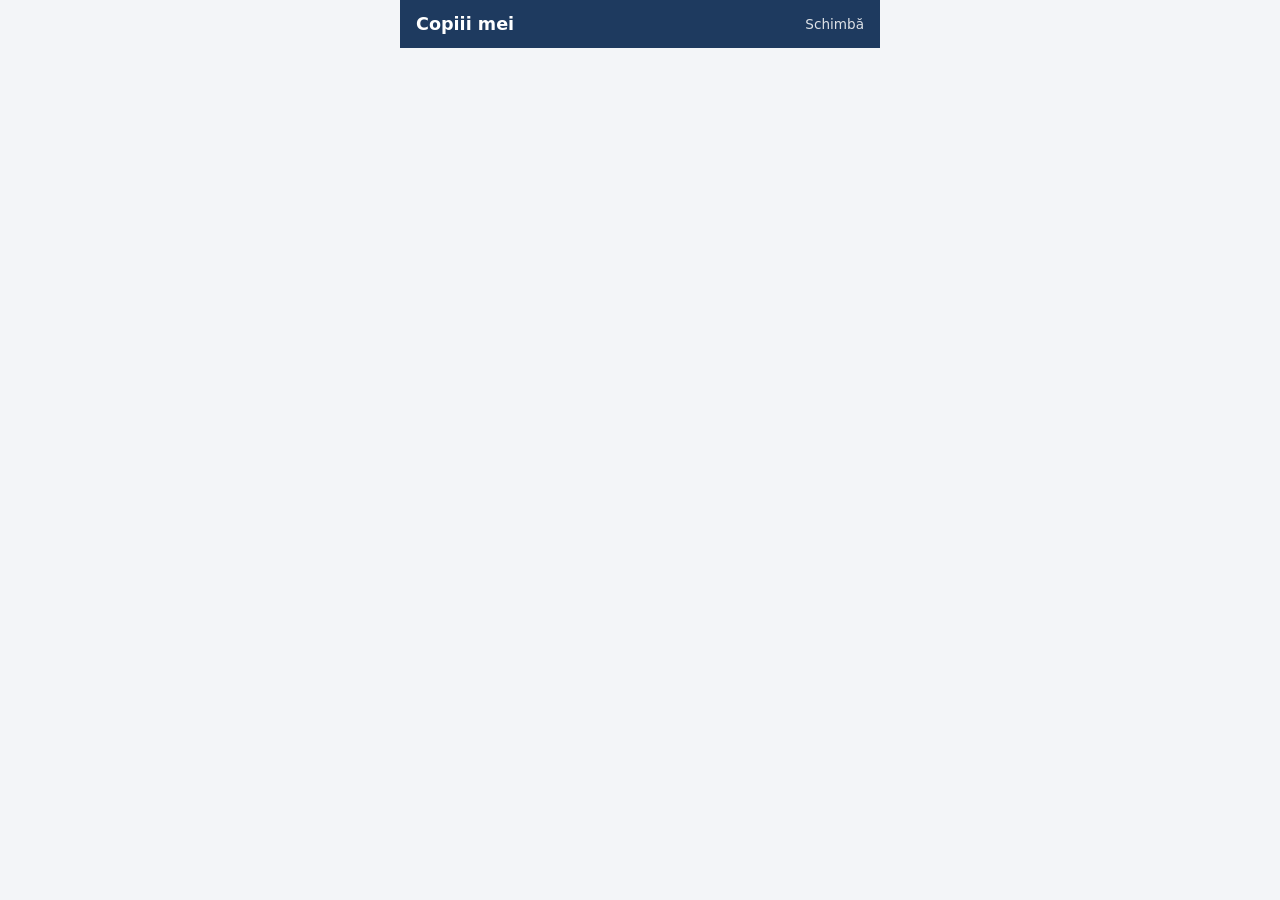
==== static/parent.html @ 10a8052c "Commit initial" ====
<!DOCTYPE html>
<html lang="ro">
<head>
  <meta charset="UTF-8">
  <meta name="viewport" content="width=device-width, initial-scale=1">
  <meta name="theme-color" content="#1e3a5f">
  <title>Afterschool – Părinte</title>
  <link rel="stylesheet" href="/static/style.css">
</head>
<body>
  <div class="phone">
    <div class="appbar">
      <div><h1>Copiii mei</h1><div class="sub" id="who"></div></div>
      <a href="/">Schimbă</a>
    </div>
    <div class="content" id="children"></div>
  </div>
  <div id="toast" class="toast hidden"></div>

  <script src="/static/common.js"></script>
  <script>
    let me = null;
    const openHistory = new Set();  // istoricele deschise raman deschise la reimprospatare

    function timelineHtml(c) {
      const items = [];
      if (c.confirmation === "confirmed") items.push(`<li><span class="t">${c.confirmed_at}</span>Ai confirmat că vine azi</li>`);
      if (c.confirmation === "declined") items.push(`<li><span class="t">${c.confirmed_at}</span>Ai anunțat că nu vine azi</li>`);
      const done = new Set(c.events.map((e) => e.type));
      c.events.forEach((e) => items.push(`<li><span class="t">${e.time}</span>${EVENT_LABEL[e.type]}
        ${e.picked_up_by ? ` cu <b>${esc(e.picked_up_by)}</b>` : ""}
        ${e.method === "MANUAL" ? ' <span class="badge b-manual">manual</span>' : ""}</li>`));
      if (c.confirmation !== "declined") {
        ["BUS_BOARD", "AFTERSCHOOL_ARRIVE", "DEPARTURE"].filter((t) => !done.has(t))
          .forEach((t) => items.push(`<li class="todo">${EVENT_LABEL[t]}</li>`));
      }
      return `<ul class="timeline">${items.join("")}</ul>`;
    }

    function cardHtml(c) {
      const canDecline = c.events.length === 0;
      return `
        <div class="child-card">
          <div class="child-head">
            <div class="avatar">${esc(c.first_name[0])}</div>
            <div><h2>${esc(c.name)}</h2><div class="muted">${esc(c.route || "fără traseu")}</div></div>
          </div>

          ${c.alert ? `<div class="alert-box" style="margin-top:12px">⚠ ${esc(c.alert)}. Profesorul a fost anunțat.</div>` : ""}

          <div class="status-big s-${c.state}">
            <span class="icon">${STATE_ICON[c.state]}</span>
            <div><div class="label">${STATE_LABEL[c.state]}</div>
              <div class="muted">${c.events.length ? "Ultima actualizare: " + c.events[c.events.length - 1].time : "Nicio scanare azi"}</div></div>
          </div>

          <div class="confirm-q">Vine azi la afterschool? ${confBadge(c.confirmation)}</div>
          <div class="confirm-row">
            <button class="ok" onclick="confirmChild('${c.id}','confirmed')" ${c.confirmation === "confirmed" ? "disabled" : ""}>✔ Da, vine</button>
            <button class="danger" onclick="confirmChild('${c.id}','declined')" ${c.confirmation === "declined" || !canDecline ? "disabled" : ""}>✖ Nu vine</button>
          </div>

          ${timelineHtml(c)}

          <details class="history" data-id="${c.id}" ${openHistory.has(c.id) ? "open" : ""}>
            <summary>Istoric ultimele zile</summary>
            <div id="hist-${c.id}" class="muted">Se încarcă…</div>
          </details>
        </div>`;
    }

    async function loadHistory(childId) {
      const el = $(`hist-${childId}`);
      try {
        const days = await api(`/api/children/${childId}/history?user_id=${me.id}`);
        el.innerHTML = days.length ? days.map((d) => `
          <div class="hist-day"><b>${new Date(d.date).toLocaleDateString("ro-RO", { weekday: "short", day: "numeric", month: "short" })}</b>
            · ${d.confirmation === "declined" ? "nu a venit" : d.events.map((e) => `${e.time} ${STATE_ICON[{ BUS_BOARD: "ON_BUS", AFTERSCHOOL_ARRIVE: "AT_AFTERSCHOOL", DEPARTURE: "LEFT" }[e.type]]}`).join(" → ")}
            ${d.events.find((e) => e.picked_up_by) ? `<br><span class="muted">plecat cu ${esc(d.events.find((e) => e.picked_up_by).picked_up_by)}</span>` : ""}
          </div>`).join("") : "Niciun istoric încă.";
      } catch (e) { el.textContent = e.message; }
    }

    async function render() {
      try {
        const data = await api(`/api/me/${me.id}/children`);
        $("children").innerHTML = data.children.map(cardHtml).join("") || '<p class="muted">Niciun copil asociat contului.</p>';
        document.querySelectorAll("details.history").forEach((d) => {
          d.ontoggle = () => { d.open ? openHistory.add(d.dataset.id) : openHistory.delete(d.dataset.id); if (d.open) loadHistory(d.dataset.id); };
          if (d.open) loadHistory(d.dataset.id);
        });
      } catch (e) { toast(e.message, "err"); }
    }

    async function confirmChild(childId, status) {
      try {
        const c = await api(`/api/children/${childId}/confirmation`, { method: "PUT", body: { user_id: me.id, status } });
        toast(status === "confirmed" ? `${c.first_name} vine azi – confirmat` : `Am anunțat că ${c.first_name} nu vine azi`);
        render();
      } catch (e) { toast(e.message, "err"); }
    }

    (async () => {
      me = await requireUser("parent");
      if (!me) return;
      $("who").textContent = `${me.name} · ${new Date().toLocaleDateString("ro-RO", { weekday: "long", day: "numeric", month: "long" })}`;
      startPolling(render);
    })();
  </script>
</body>
</html>
---- static/style.css ----
* { box-sizing: border-box; }
:root {
  --bg: #f3f5f8; --card: #fff; --ink: #1f2933; --muted: #64748b; --line: #e2e8f0;
  --blue: #2563eb; --navy: #1e3a5f; --green: #16a34a; --red: #dc2626; --amber: #d97706;
}
body { margin: 0; font-family: system-ui, -apple-system, "Segoe UI", Roboto, sans-serif; background: var(--bg); color: var(--ink); }
.hidden { display: none !important; }
button, input, select { font: inherit; }
button { border: none; border-radius: 10px; padding: 10px 14px; cursor: pointer; background: var(--blue); color: #fff; font-weight: 600; }
button:disabled { opacity: .4; cursor: not-allowed; }
button.secondary { background: #e2e8f0; color: var(--ink); }
button.danger { background: var(--red); }
button.ok { background: var(--green); }
button.small { padding: 6px 10px; font-size: .85rem; border-radius: 8px; }
input, select { padding: 10px 12px; border-radius: 10px; border: 1px solid #cbd5e1; background: #fff; }
.muted { color: var(--muted); font-size: .9rem; }

.badge { display: inline-block; padding: 3px 10px; border-radius: 999px; font-size: .8rem; font-weight: 700; }
.b-confirmed { background: #dcfce7; color: #166534; }
.b-declined { background: #fee2e2; color: #991b1b; }
.b-none { background: #f1f5f9; color: #64748b; }
.s-WAITING { background: #f1f5f9; color: #475569; }
.s-ON_BUS { background: #fef3c7; color: #92400e; }
.s-AT_AFTERSCHOOL { background: #dbeafe; color: #1e40af; }
.s-LEFT { background: #ede9fe; color: #5b21b6; }
.b-manual { background: #fff7ed; color: #9a3412; }

.toast { position: fixed; left: 50%; transform: translateX(-50%); bottom: 20px; z-index: 50; width: min(92vw, 520px);
  padding: 12px 16px; border-radius: 12px; font-weight: 600; box-shadow: 0 6px 20px #0002; }
.toast.ok { background: #dcfce7; color: #166534; }
.toast.warn { background: #fef3c7; color: #92400e; }
.toast.err { background: #fee2e2; color: #991b1b; }

/* ----- mobil (parinte, sofer) ----- */
.phone { max-width: 480px; margin: 0 auto; min-height: 100vh; background: var(--bg); padding-bottom: 90px; }
.appbar { position: sticky; top: 0; z-index: 10; background: var(--navy); color: #fff; padding: 14px 16px;
  display: flex; align-items: center; justify-content: space-between; gap: 8px; }
.appbar h1 { margin: 0; font-size: 1.1rem; }
.appbar .sub { font-size: .8rem; opacity: .8; }
.appbar a { color: #fff; font-size: .85rem; opacity: .85; text-decoration: none; }
.content { padding: 16px; }

.child-card { background: var(--card); border-radius: 18px; padding: 16px; margin-bottom: 16px; box-shadow: 0 1px 4px #0001; }
.child-head { display: flex; align-items: center; gap: 12px; }
.avatar { width: 44px; height: 44px; border-radius: 50%; display: grid; place-items: center; font-weight: 700;
  background: #dbeafe; color: #1e40af; flex: none; }
.child-head h2 { margin: 0; font-size: 1.1rem; }
.status-big { margin: 14px 0; padding: 14px; border-radius: 14px; display: flex; align-items: center; gap: 12px; }
.status-big .icon { font-size: 1.8rem; }
.status-big .label { font-size: 1.15rem; font-weight: 700; }
.status-big.s-WAITING { background: #f1f5f9; } .status-big.s-ON_BUS { background: #fef3c7; }
.status-big.s-AT_AFTERSCHOOL { background: #dbeafe; } .status-big.s-LEFT { background: #ede9fe; }
.alert-box { background: #fee2e2; color: #991b1b; border-radius: 12px; padding: 10px 12px; font-weight: 600; margin-bottom: 12px; }
.confirm-row { display: grid; grid-template-columns: 1fr 1fr; gap: 10px; }
.confirm-row button { padding: 14px; }
.confirm-q { font-weight: 600; margin: 4px 0 10px; }

.timeline { list-style: none; margin: 14px 0 0; padding: 0; }
.timeline li { position: relative; padding: 0 0 14px 26px; }
.timeline li::before { content: ""; position: absolute; left: 6px; top: 6px; width: 10px; height: 10px; border-radius: 50%; background: var(--blue); }
.timeline li::after { content: ""; position: absolute; left: 10px; top: 18px; bottom: 0; width: 2px; background: var(--line); }
.timeline li:last-child::after { display: none; }
.timeline li.todo::before { background: #cbd5e1; }
.timeline li.todo { color: var(--muted); }
.timeline .t { font-weight: 700; margin-right: 6px; }

details.history { margin-top: 10px; }
details.history summary { cursor: pointer; color: var(--blue); font-weight: 600; }
.hist-day { border-top: 1px solid var(--line); padding: 8px 0; font-size: .9rem; }

/* sofer */
.scan-panel { background: var(--card); border-radius: 18px; padding: 16px; margin-bottom: 16px; box-shadow: 0 1px 4px #0001; text-align: center; }
.scan-btn { width: 100%; padding: 22px; font-size: 1.2rem; border-radius: 16px; margin-top: 10px; }
.scan-panel input { width: 100%; text-align: center; text-transform: uppercase; font-size: 1.1rem; letter-spacing: 1px; }
.counters { display: grid; grid-template-columns: repeat(3, 1fr); gap: 8px; margin-bottom: 16px; }
.counter { background: var(--card); border-radius: 14px; padding: 10px; text-align: center; box-shadow: 0 1px 4px #0001; }
.counter b { display: block; font-size: 1.4rem; }
.counter span { font-size: .75rem; color: var(--muted); }
.kid-row { background: var(--card); border-radius: 14px; padding: 12px; margin-bottom: 10px; display: flex; align-items: center; gap: 10px; box-shadow: 0 1px 4px #0001; }
.kid-row .info { flex: 1; min-width: 0; }
.kid-row .name { font-weight: 700; }
.kid-row.done { opacity: .6; }
.kid-row.missing { border-left: 5px solid var(--amber); }
.kid-row.declined { border-left: 5px solid #cbd5e1; }
.section-title { font-size: .85rem; text-transform: uppercase; letter-spacing: .5px; color: var(--muted); margin: 18px 4px 8px; }

/* ----- desktop (profesor, alegere utilizator) ----- */
header.top { display: flex; justify-content: space-between; align-items: center; flex-wrap: wrap; gap: 12px; padding: 12px 24px; background: var(--navy); color: #fff; }
header.top h1 { margin: 0; font-size: 1.2rem; }
header.top a { color: #fff; opacity: .85; }
main.wide { max-width: 1050px; margin: 24px auto; padding: 0 16px; }
.panel { background: var(--card); border-radius: 12px; padding: 16px; margin-bottom: 16px; box-shadow: 0 1px 3px #0001; }
.panel h2 { font-size: 1.05rem; margin: 0 0 12px; }
table { width: 100%; border-collapse: collapse; font-size: .92rem; }
th, td { text-align: left; padding: 9px 6px; border-bottom: 1px solid var(--line); vertical-align: middle; }
th { color: var(--muted); font-weight: 600; }
tr.alert-row td { background: #fef2f2; }
.summary { display: flex; gap: 16px; flex-wrap: wrap; margin-bottom: 10px; font-size: .92rem; }
.row-between { display: flex; justify-content: space-between; align-items: center; gap: 12px; flex-wrap: wrap; }
form.inline { display: flex; gap: 8px; flex-wrap: wrap; }
form.inline input { flex: 1; min-width: 180px; text-transform: uppercase; }

.pick { max-width: 720px; margin: 40px auto; padding: 0 16px; }
.pick h1 { margin-bottom: 4px; }
.role-group h2 { font-size: 1rem; color: var(--muted); margin: 24px 0 8px; }
.user-grid { display: grid; grid-template-columns: repeat(auto-fill, minmax(200px, 1fr)); gap: 12px; }
.user-card { background: var(--card); border-radius: 14px; padding: 16px; cursor: pointer; box-shadow: 0 1px 4px #0001; border: 2px solid transparent; text-align: left; color: var(--ink); font-weight: 400; }
.user-card:hover { border-color: var(--blue); }
.user-card b { display: block; margin-bottom: 4px; }
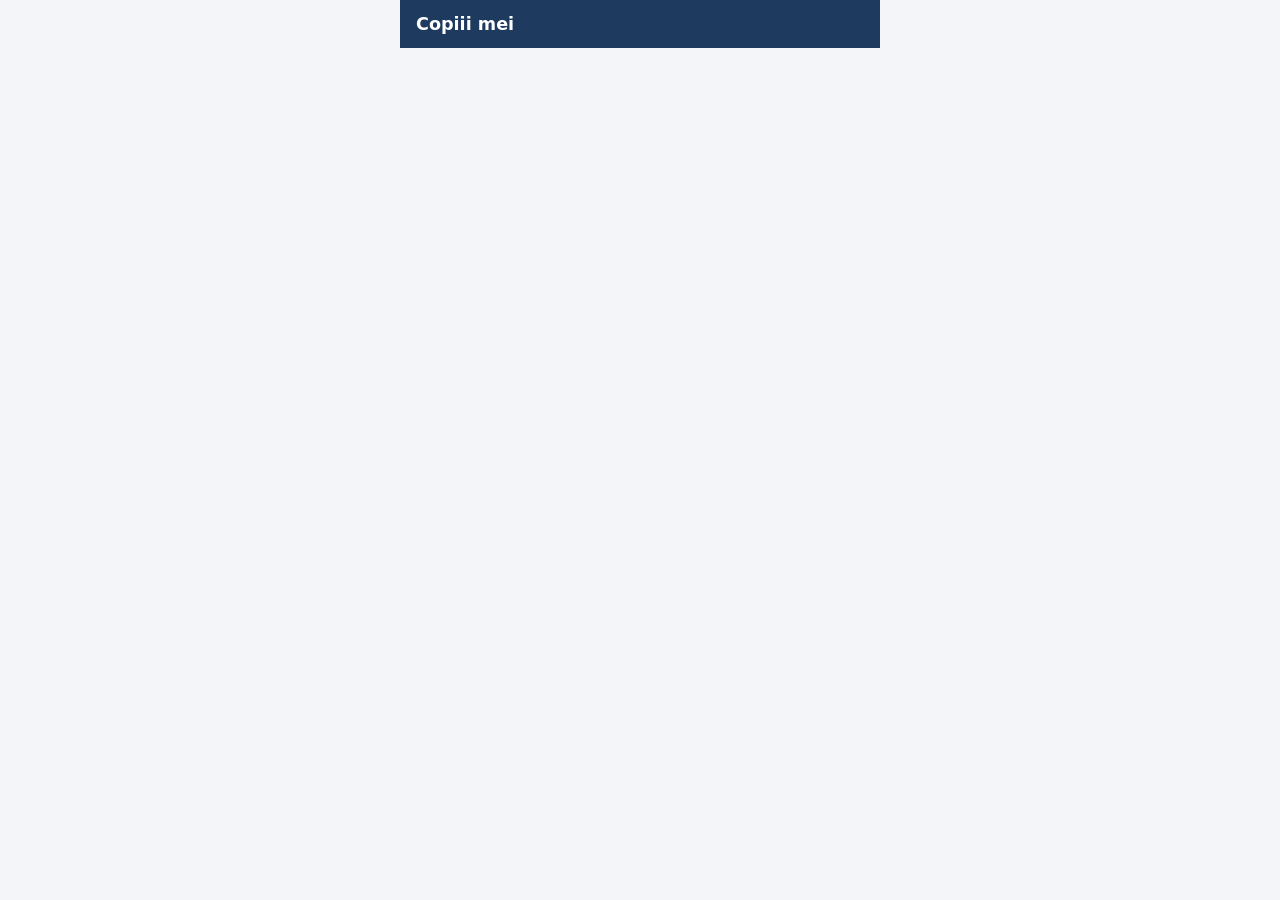
==== commit 62082f28: "Selector de rol, panou de testare al permisiunilor, diagrame ERD si descrierea sistemului" ====
--- a/static/parent.html
+++ b/static/parent.html
@@ -11,7 +11,7 @@
   <div class="phone">
     <div class="appbar">
       <div><h1>Copiii mei</h1><div class="sub" id="who"></div></div>
-      <a href="/">Schimbă</a>
+      <span id="roleSwitch"></span>
     </div>
     <div class="content" id="children"></div>
   </div>
@@ -56,8 +56,8 @@
 
           <div class="confirm-q">Vine azi la afterschool? ${confBadge(c.confirmation)}</div>
           <div class="confirm-row">
-            <button class="ok" onclick="confirmChild('${c.id}','confirmed')" ${c.confirmation === "confirmed" ? "disabled" : ""}>✔ Da, vine</button>
-            <button class="danger" onclick="confirmChild('${c.id}','declined')" ${c.confirmation === "declined" || !canDecline ? "disabled" : ""}>✖ Nu vine</button>
+            <button class="ok" onclick="confirmChild('${esc(c.id)}','confirmed')" ${c.confirmation === "confirmed" ? "disabled" : ""}>✔ Da, vine</button>
+            <button class="danger" onclick="confirmChild('${esc(c.id)}','declined')" ${c.confirmation === "declined" || !canDecline ? "disabled" : ""}>✖ Nu vine</button>
           </div>
 
           ${timelineHtml(c)}
--- a/static/style.css
+++ b/static/style.css
@@ -107,3 +107,33 @@
 .user-card { background: var(--card); border-radius: 14px; padding: 16px; cursor: pointer; box-shadow: 0 1px 4px #0001; border: 2px solid transparent; text-align: left; color: var(--ink); font-weight: 400; }
 .user-card:hover { border-color: var(--blue); }
 .user-card b { display: block; margin-bottom: 4px; }
+
+/* ----- selector de rol, acces interzis, panou permisiuni ----- */
+.role-btn { background: #ffffff22; border: 1px solid #ffffff55; color: #fff; padding: 7px 10px; font-weight: 500; font-size: .85rem; border-radius: 999px; white-space: nowrap; max-width: 62vw; overflow: hidden; text-overflow: ellipsis; }
+.forbidden .role-btn, .pick .role-btn { background: #e2e8f0; color: var(--ink); border-color: #cbd5e1; }
+.modal-overlay { position: fixed; inset: 0; background: #0f172a88; z-index: 100; display: flex; align-items: flex-end; justify-content: center; }
+@media (min-width: 640px) { .modal-overlay { align-items: center; } }
+.modal { background: #fff; color: var(--ink); width: min(100%, 440px); max-height: 88vh; overflow: auto; border-radius: 18px 18px 0 0; padding: 18px; }
+@media (min-width: 640px) { .modal { border-radius: 18px; } }
+.modal h2 { margin: 0; font-size: 1.1rem; }
+.modal-group { font-size: .8rem; text-transform: uppercase; letter-spacing: .5px; color: var(--muted); margin: 14px 0 6px; }
+.modal-user { display: block; width: 100%; text-align: left; background: #f8fafc; color: var(--ink); border: 1px solid var(--line); margin-bottom: 6px; font-weight: 500; }
+.modal-user:hover { border-color: var(--blue); }
+.modal-user.current { border-color: var(--green); background: #f0fdf4; }
+.modal-footer { margin-top: 14px; padding-top: 12px; border-top: 1px solid var(--line); }
+.modal-footer a { color: var(--blue); font-weight: 600; text-decoration: none; }
+a.btn { display: inline-block; text-decoration: none; background: var(--blue); color: #fff; padding: 10px 14px; border-radius: 10px; font-weight: 600; }
+a.btn.secondary { background: #e2e8f0; color: var(--ink); }
+.forbidden { min-height: 100vh; display: grid; place-items: center; padding: 16px; }
+.forbidden-card { background: #fff; border-radius: 18px; padding: 28px; max-width: 440px; text-align: center; box-shadow: 0 4px 16px #0001; }
+.forbidden-card .big { font-size: 3rem; }
+.forbidden-card h1 { margin: 8px 0 12px; color: var(--red); }
+.forbidden-card .actions { display: flex; gap: 10px; justify-content: center; flex-wrap: wrap; margin-top: 16px; align-items: center; }
+.perm-ok { color: #166534; font-weight: 700; }
+.perm-no { color: #991b1b; font-weight: 700; }
+.perm-bad td { background: #fef2f2; }
+.perm-summary { padding: 12px 14px; border-radius: 12px; font-weight: 600; margin-bottom: 12px; }
+.perm-summary.ok { background: #dcfce7; color: #166534; }
+.perm-summary.bad { background: #fee2e2; color: #991b1b; }
+code.req { font-size: .8rem; color: var(--muted); }
+.modal-footer { display: flex; justify-content: space-between; align-items: center; gap: 10px; flex-wrap: wrap; }
